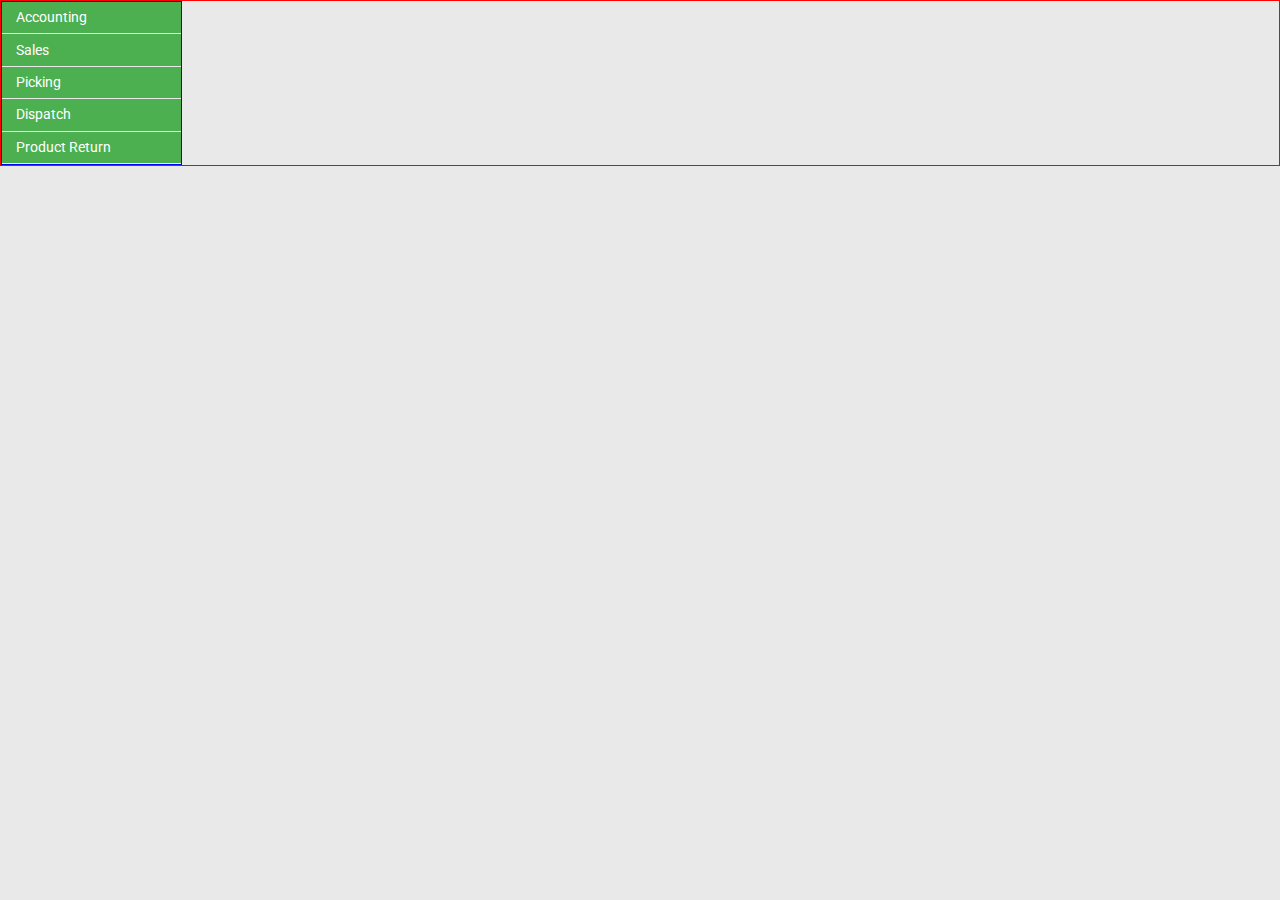
==== home.html @ c3f139e6 "Started work on home page" ====
<!DOCTYPE html>
<html>
  <head>
    <meta charset="utf-8">
    <title>NetRent - Rental Software</title>
    <link href="./css/mainStyle.css" type="text/css" rel="stylesheet">
  </head>
  <body>

    <div class="pageContainer">

      <div class="menuBarContainer">
        <nav>
          <ul>
            <li>Accounting</li>
            <li>Sales</li>
            <li>Picking</li>
            <li>Dispatch</li>
            <li>Product Return</li>
          </ul>
        </nav>
      </div>


      <div class="rightSideContainer">
      </div>

    </div>

  </body>
</html>
---- css/mainStyle.css ----
@import url(https://fonts.googleapis.com/css?family=Roboto:300);

html {
  font-size: 16px;
}

body {
  background-color: #e9e9e9;
  margin: 0em 0em;
  padding: 0em 0em;
}


.pageContainer {
  display: flex;
  flex-direction: row;
  justify-content: flex-start;
  align-content: flex-start;
  border: 1px solid red;
}

.menuBarContainer {
  display: flex;
  flex-direction: column;
  justify-content: flex-start;
  border: 1px solid blue;
}

.menuBarContainer ul {
  display: flex;
  flex-direction: column;
  justify-content: flex-start;
  margin: 0em 0em;
  padding: 0em 0em;
}

.menuBarContainer li {
  background-color: #4CAF50;
  list-style: none;
  color: white;
  font-family: Roboto;
  padding: .5em 1em;
  width: 150px;
  margin-bottom: 1px;
  font-size: .9em;
}

.menuBarContainer li:hover {
  background-color: #2C8F30;
}
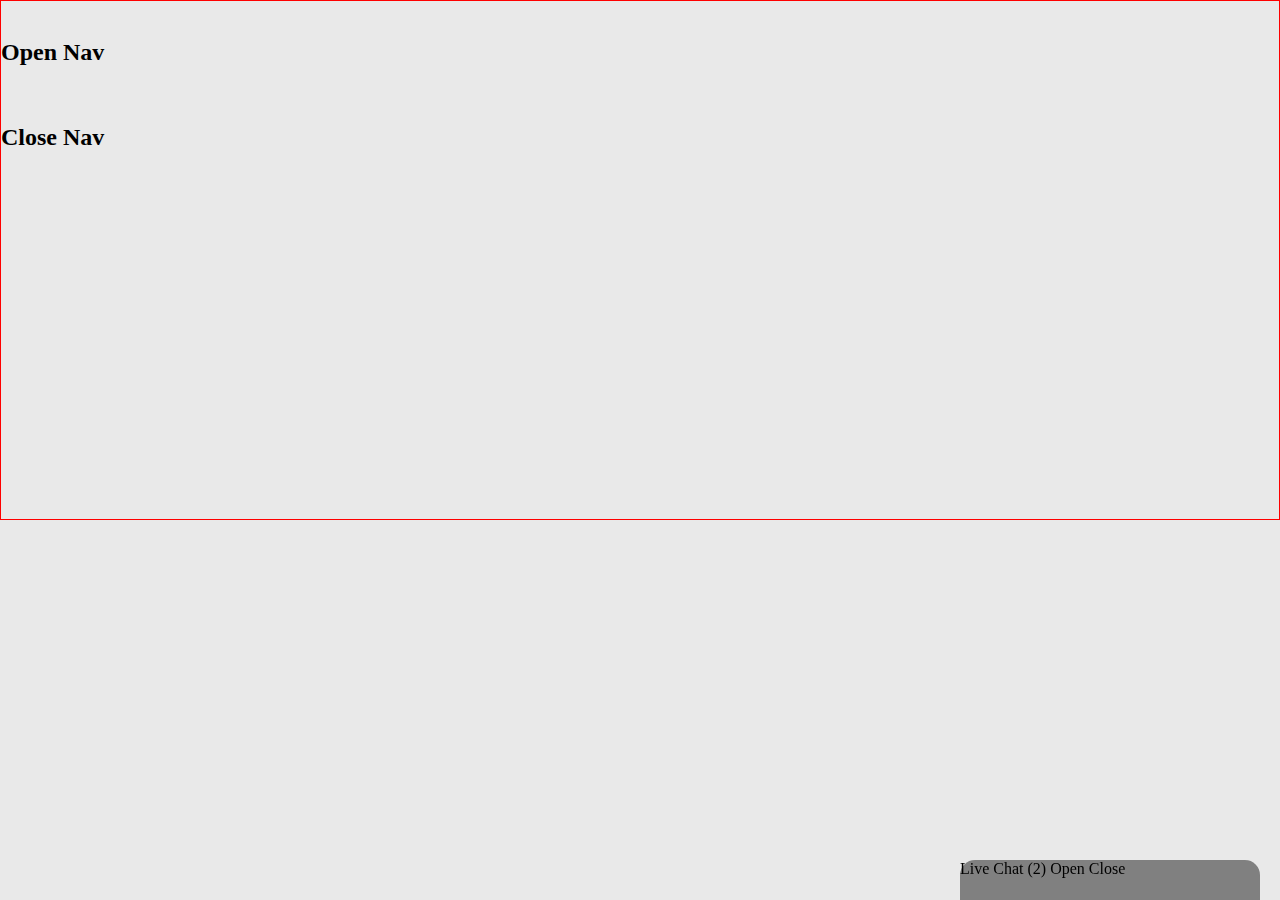
==== commit 45ddb58a: "Added sliding on menu and added chat window bottom right" ====
--- a/home.html
+++ b/home.html
@@ -4,28 +4,56 @@
     <meta charset="utf-8">
     <title>NetRent - Rental Software</title>
     <link href="./css/mainStyle.css" type="text/css" rel="stylesheet">
+    <link href="./css/fontawesome-all.css">
   </head>
   <body>
 
+
+    <div class="chatContainer" id="chatBar">
+        <i class="fas comment"></i>
+        <span class="chatTitle">
+        Live Chat (2)
+      </span>
+      <span onClick="openChat()">Open</span>
+      <span onClick="closeChat()">Close</span>
+
+    </div>
+
     <div class="pageContainer">
 
-      <div class="menuBarContainer">
+      <div class="menuBarContainer" id="sideNav">
         <nav>
           <ul>
-            <li>Accounting</li>
-            <li>Sales</li>
-            <li>Picking</li>
-            <li>Dispatch</li>
-            <li>Product Return</li>
+            <li class="menuListItemTopCat">Accounting</li>
+                <li class="subCategory">Receivables</li>
+                <li class="subCategory">Purchasing</li>
+                <li class="subCategory">Journal Entry</li>
+
+            <li class="menuListItemTopCat">Sales</li>
+                <li class="subCategory">New Order</li>
+                <li class="subCategory">Edit Order</li>
+                <li class="subCategory">Re-Print Order</li>
+            <li class="menuListItemTopCat">Picking</li>
+            <li class="menuListItemTopCat">Dispatch</li>
+            <li class="menuListItemTopCat">Product Return</li>
+            <li class="menuListItemTopCat">Configuration</li>
+              <li class="subCategory">Products</li>
+              <li class="subCategory">Customers</li>
+              <li class="subCategory">Vendors</li>
+              <li class="subCategory">Commissions</li>
+
           </ul>
         </nav>
       </div>
 
+      <div class="rightSideContainer">
+        <span style="margin-left: 100px;" onClick="openNav();"><h2>Open Nav</h2></span>
+        <span style="margin-left: 100px;" onClick="closeNav();"><h2>Close Nav</h2></span>
 
-      <div class="rightSideContainer">
       </div>
 
     </div>
 
+    <script src="./js/mainScripts.js"></script>
   </body>
 </html>
--- a/css/mainStyle.css
+++ b/css/mainStyle.css
@@ -8,6 +8,18 @@
   background-color: #e9e9e9;
   margin: 0em 0em;
   padding: 0em 0em;
+}
+
+.chatContainer {
+  position: fixed;
+  right: 20px;
+  bottom: 0px;
+  width: 300px;
+  height: 40px;
+  border-top-right-radius: 15px;
+  border-top-left-radius: 15px;
+  background-color: grey;
+  transition: height .5s;
 }
 
 
@@ -23,7 +35,9 @@
   display: flex;
   flex-direction: column;
   justify-content: flex-start;
-  border: 1px solid blue;
+  width: 0px;
+  overflow: hidden;
+  transition: width .5s;
 }
 
 .menuBarContainer ul {
@@ -34,7 +48,7 @@
   padding: 0em 0em;
 }
 
-.menuBarContainer li {
+.menuListItemTopCat {
   background-color: #4CAF50;
   list-style: none;
   color: white;
@@ -48,3 +62,14 @@
 .menuBarContainer li:hover {
   background-color: #2C8F30;
 }
+
+.subCategory {
+  background-color: #747474;
+  list-style: none;
+  color: white;
+  font-family: Roboto;
+  padding: .5em 1em;
+  width: 150px;
+  margin-bottom: 1px;
+  font-size: .9em;
+}
